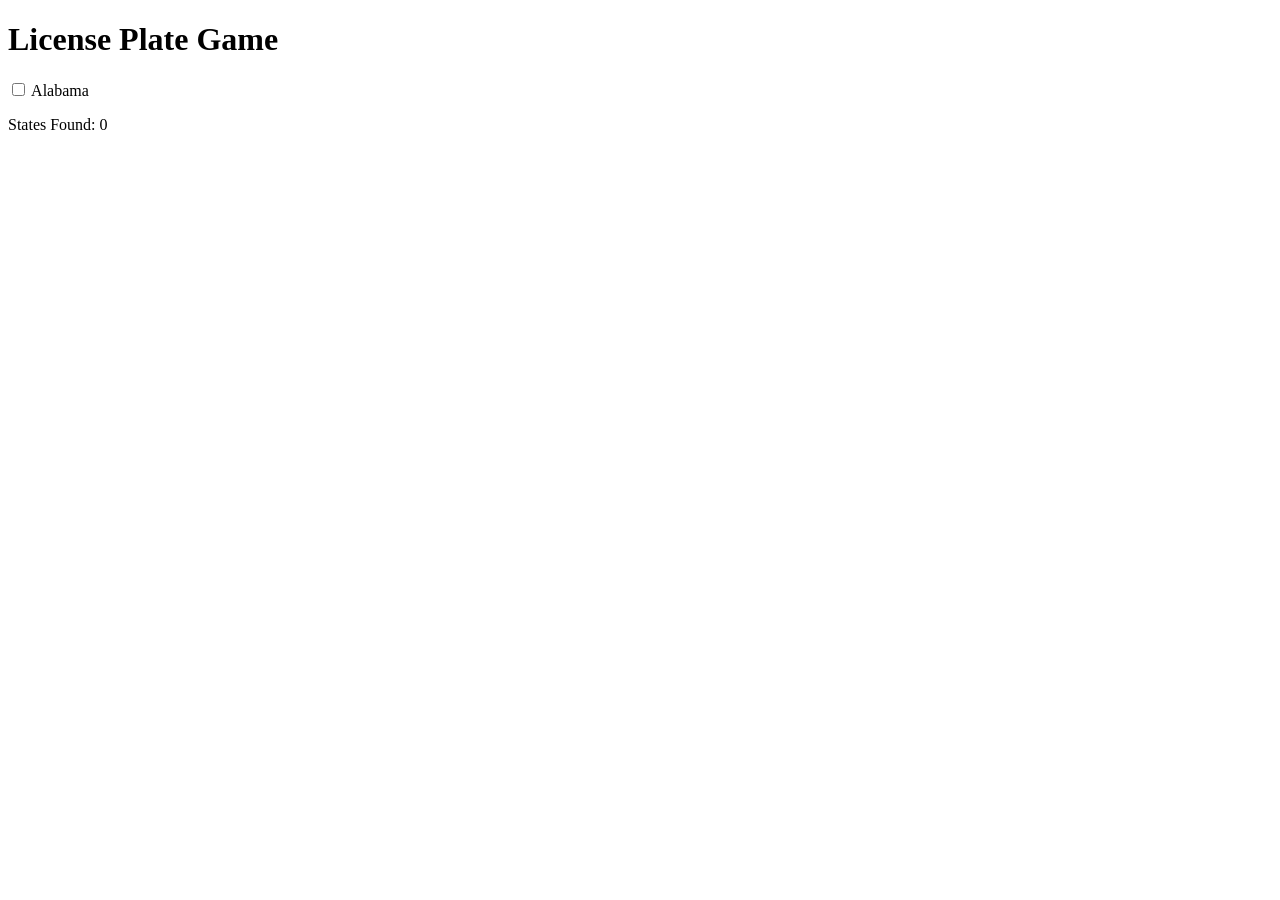
==== v1-dropdown/index.html @ da8ac573 "setup folder for versions" ====
<!DOCTYPE html>
<html lang="en">
<head>
    <meta charset="UTF-8">
    <meta name="viewport" content="width=device-width, initial-scale=1.0">
    <link rel="stylesheet" href="styles.css">
    <title>License Plate Game</title>
</head>
<body>
    <h1>License Plate Game</h1>
    <form id="statesForm">
        <label><input type="checkbox" class="state-checkbox" onchange="updateCount()"> Alabama</label><br>
        <!-- Repeat for all states -->
    </form>
    <p id="count">States Found: 0</p>
    <script src="script.js"></script>
</body>
</html>
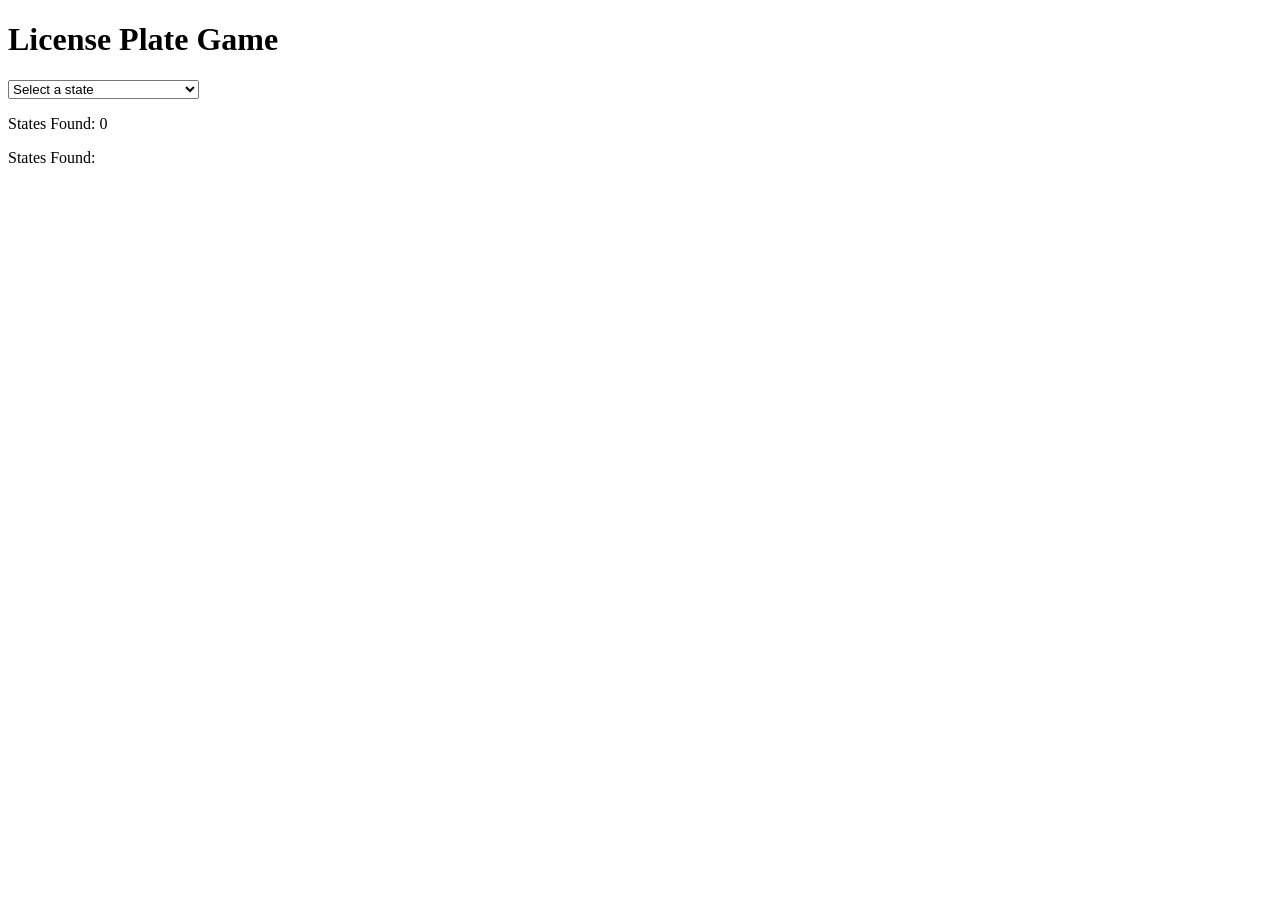
==== commit 3207ecd0: "finished v1, dropdown list with counting and listing found states" ====
--- a/v1-dropdown/index.html
+++ b/v1-dropdown/index.html
@@ -8,11 +8,14 @@
 </head>
 <body>
     <h1>License Plate Game</h1>
-    <form id="statesForm">
-        <label><input type="checkbox" class="state-checkbox" onchange="updateCount()"> Alabama</label><br>
-        <!-- Repeat for all states -->
-    </form>
+    <select id="stateDropdown" onchange="updateCount()">
+        <option value="" disabled selected>Select a state</option>
+        <!-- Add more options for each state -->
+    </select>
     <p id="count">States Found: 0</p>
+    <p id="foundStatesList">States Found:</p>
+
+
     <script src="script.js"></script>
 </body>
 </html>
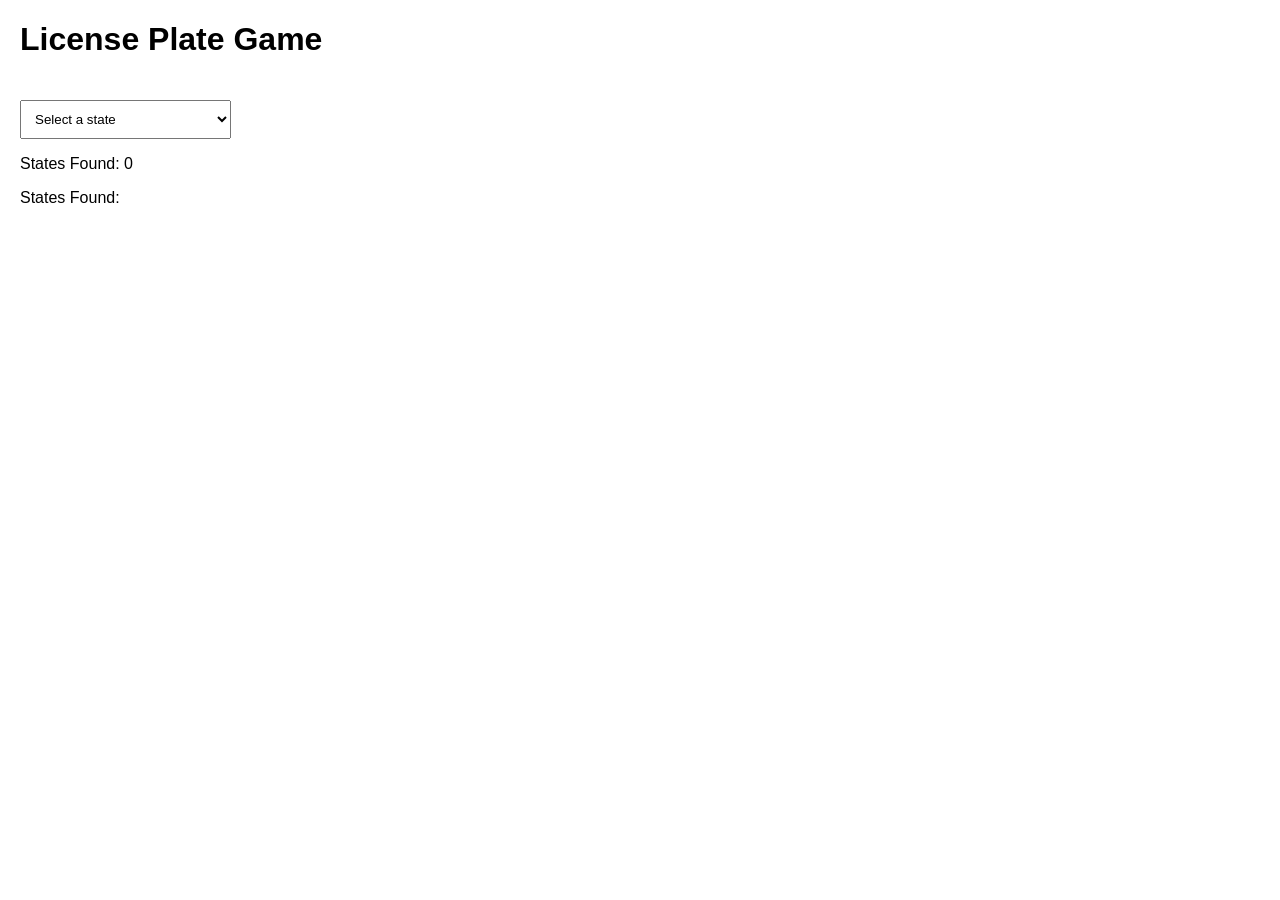
==== commit cf297d9f: "fixed filename typo" ====
--- a/v1-dropdown/index.html
+++ b/v1-dropdown/index.html
@@ -3,7 +3,7 @@
 <head>
     <meta charset="UTF-8">
     <meta name="viewport" content="width=device-width, initial-scale=1.0">
-    <link rel="stylesheet" href="styles.css">
+    <link rel="stylesheet" href="style.css">
     <title>License Plate Game</title>
 </head>
 <body>
--- a/v1-dropdown/style.css
+++ b/v1-dropdown/style.css
@@ -0,0 +1,9 @@
+body {
+    font-family: Arial, sans-serif;
+    margin: 20px;
+}
+
+#stateDropdown {
+    margin-top: 20px;
+    padding: 10px;
+}
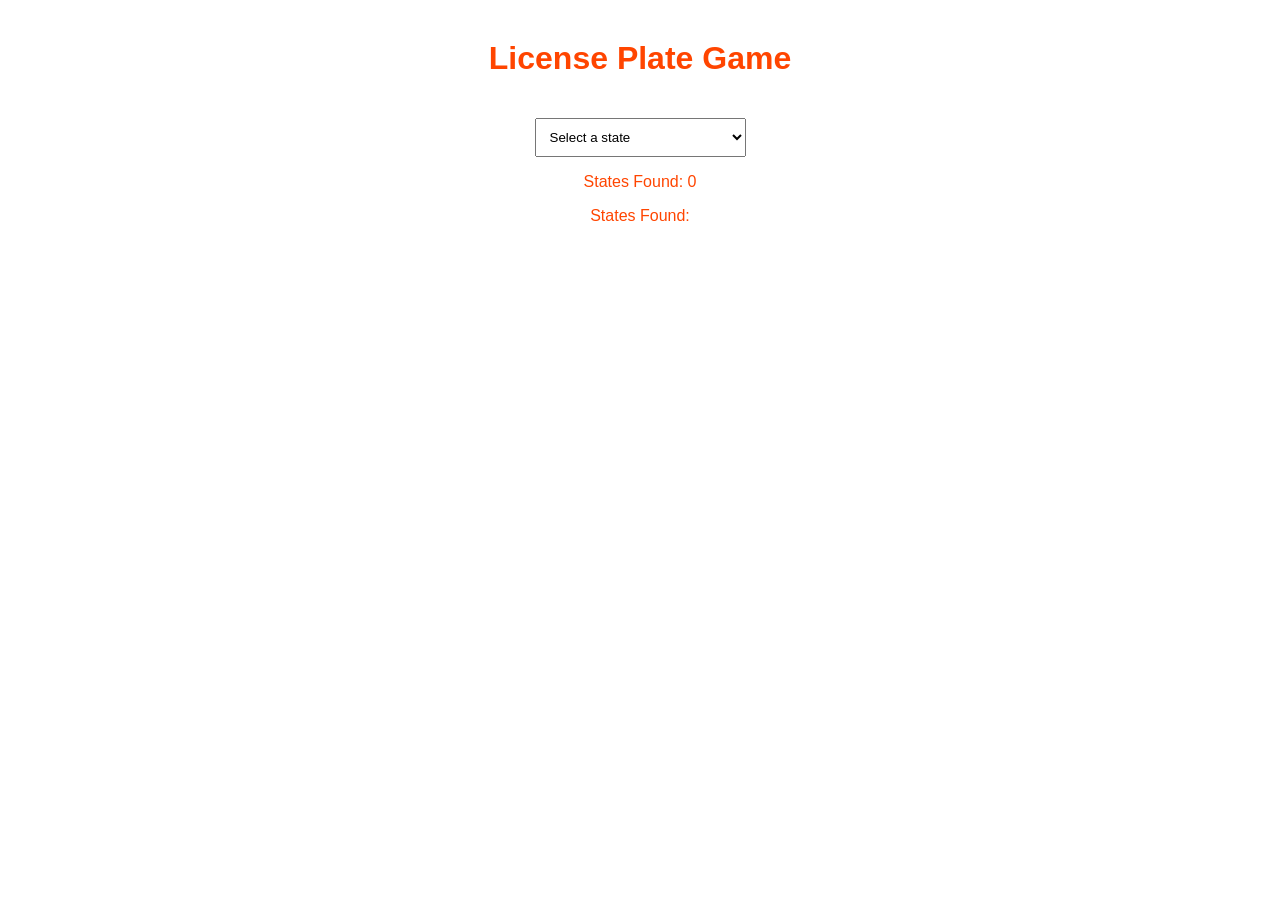
==== commit 490e2038: "Chnged the font colors and centered it all" ====
--- a/v1-dropdown/index.html
+++ b/v1-dropdown/index.html
@@ -15,7 +15,6 @@
     <p id="count">States Found: 0</p>
     <p id="foundStatesList">States Found:</p>
 
-
     <script src="script.js"></script>
 </body>
 </html>
--- a/v1-dropdown/style.css
+++ b/v1-dropdown/style.css
@@ -1,6 +1,20 @@
 body {
     font-family: Arial, sans-serif;
-    margin: 20px;
+    margin: 40px;
+    color: orangered;
+}
+
+h1{
+    text-align: center;
+}
+
+p{
+    text-align: center;
+}
+
+body{
+    text-align: center;
+    size-adjust: 14;
 }
 
 #stateDropdown {
